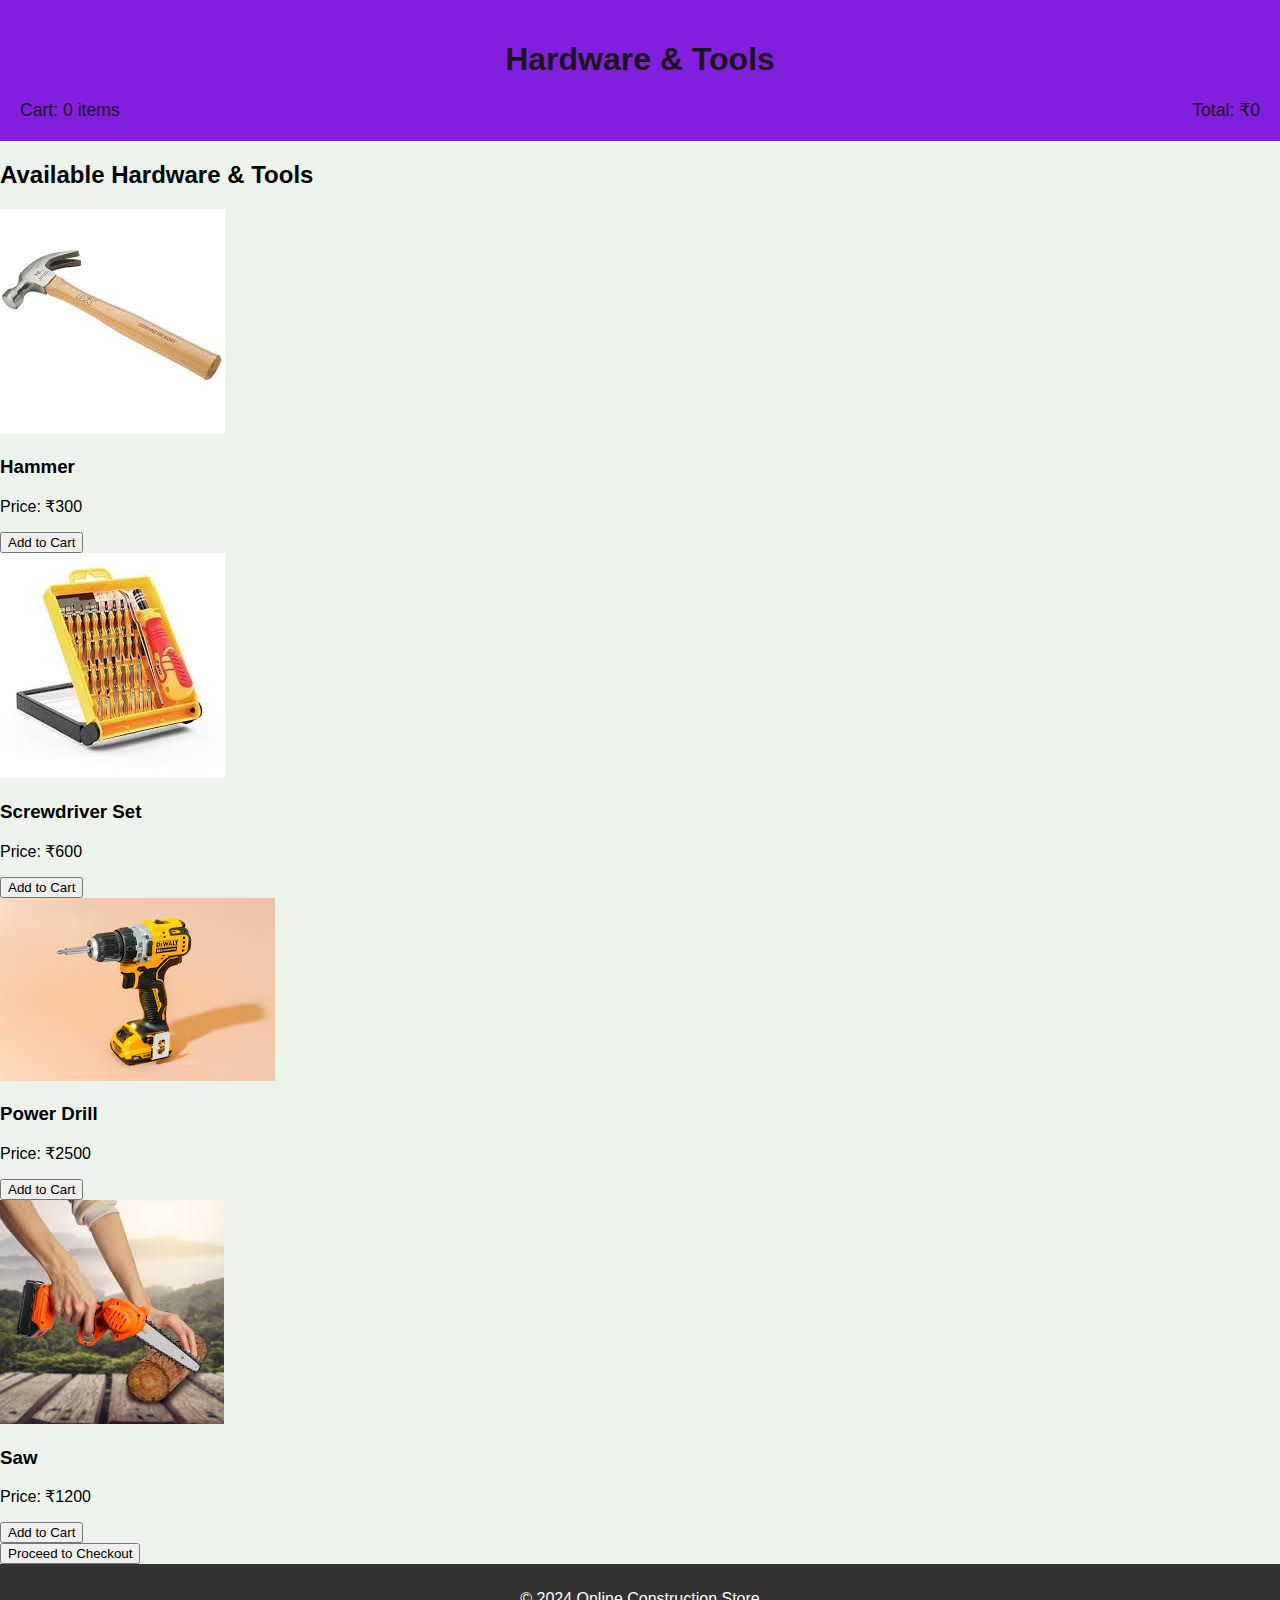
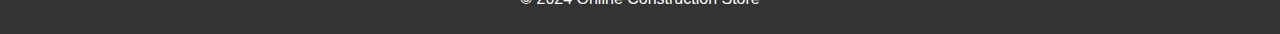
==== hardware-tools.html @ 62b2e86a "Add files via upload" ====
<!DOCTYPE html>
<html lang="en">
<head>
    <meta charset="UTF-8">
    <meta name="viewport" content="width=device-width, initial-scale=1.0">
    <link rel="stylesheet" href="styles.css">
    <title>Hardware & Tools</title>
</head>
<body>
    <header>
        <h1>Hardware & Tools</h1>
        <div class="cart-info">
            <span>Cart: <span id="cart-count">0</span> items</span>
            <span>Total: ₹<span id="total-price">0</span></span>
        </div>
    </header>
    <div class="main">
        <h2>Available Hardware & Tools</h2>
        <div id="product-container"></div>
        <button onclick="window.location.href='checkout.html'">Proceed to Checkout</button>
    </div>
    
    <footer>
        <p>&copy; 2024 Online Construction Store</p>
    </footer>
    <script src="script.js"></script>
</body>
</html>
---- styles.css ----
body {
    font-family: Arial, sans-serif;
    background-color: #ecf3eb;
    margin: 0;
    padding: 0;
}

header {
    background-color: rgb(130, 31, 223); /* Darker green */
    color: rgb(24, 22, 22);
    padding: 20px;
    text-align: center;
}

.cart-info {
    display: flex;
    justify-content: space-between;
    margin-top: 10px;
    font-size: 1.1em;
}

.hero {
    background-image: url('path/to/your/construction-background.jpg'); /* Replace with your image */
    background-size: cover;
    color: rgb(22, 21, 21);
    padding: 40px 20px;
    text-align: center;
}

.category-container {
    padding: 20px;
}

.category-links {
    display: flex;
    flex-wrap: wrap;
    justify-content: space-around;
}

.category-card {
    background: #fff;
    border-radius: 8px;
    box-shadow: 0 2px 8px rgba(0, 0, 0, 0.2);
    text-align: center;
    margin: 15px;
    padding: 20px;
    width: 200px;
    transition: transform 0.2s;
    text-decoration: none;
    color: #333;
}

.category-card:hover {
    transform: scale(1.05);
}


footer {
    background-color: #333;
    color: white;
    text-align: center;
    padding: 10px 0;
    position: relative;
    bottom: 0;
    width: 100%;
}
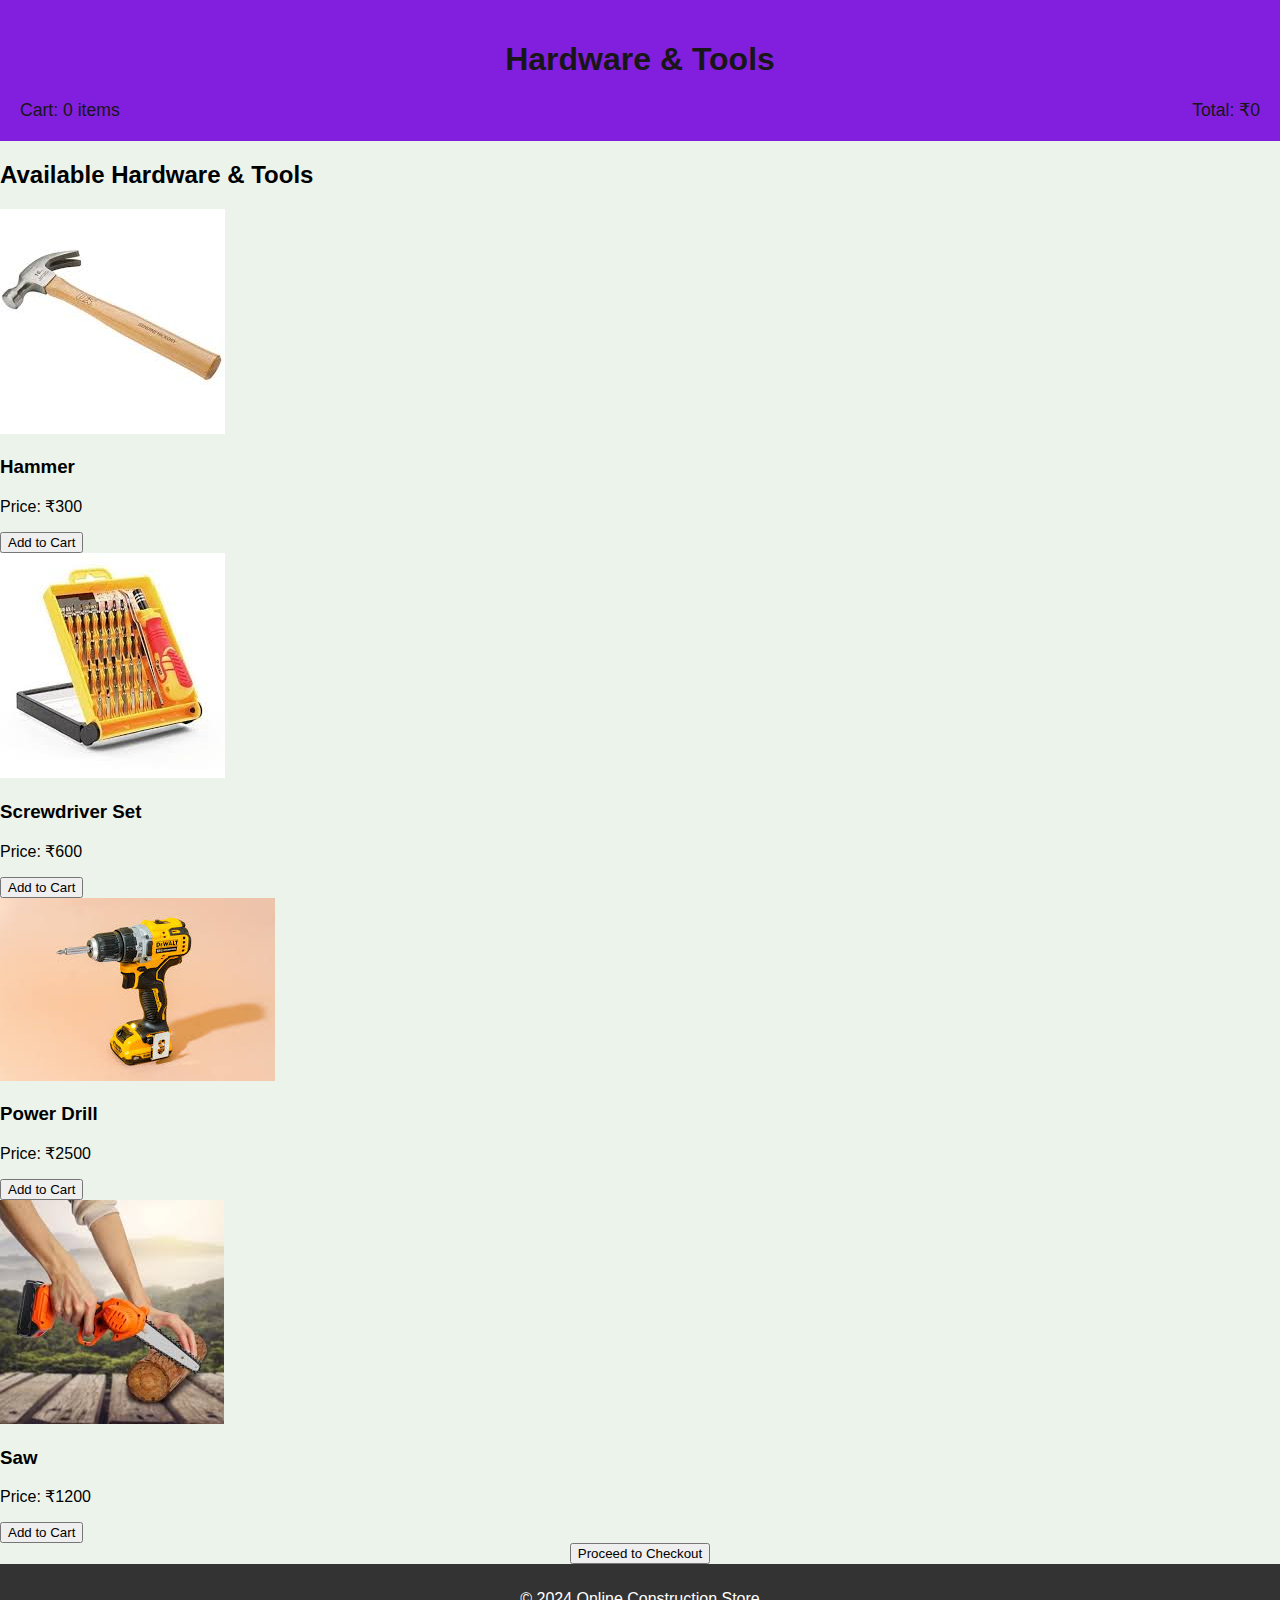
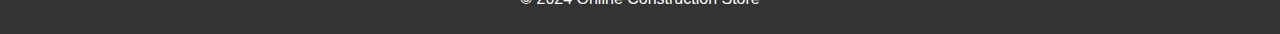
==== commit 7f57b935: "hardware-tools.html" ====
--- a/hardware-tools.html
+++ b/hardware-tools.html
@@ -17,7 +17,7 @@
     <div class="main">
         <h2>Available Hardware & Tools</h2>
         <div id="product-container"></div>
-        <button onclick="window.location.href='checkout.html'">Proceed to Checkout</button>
+         <center><button onclick="window.location.href='checkout.html'">Proceed to Checkout</button></center>
     </div>
     
     <footer>
